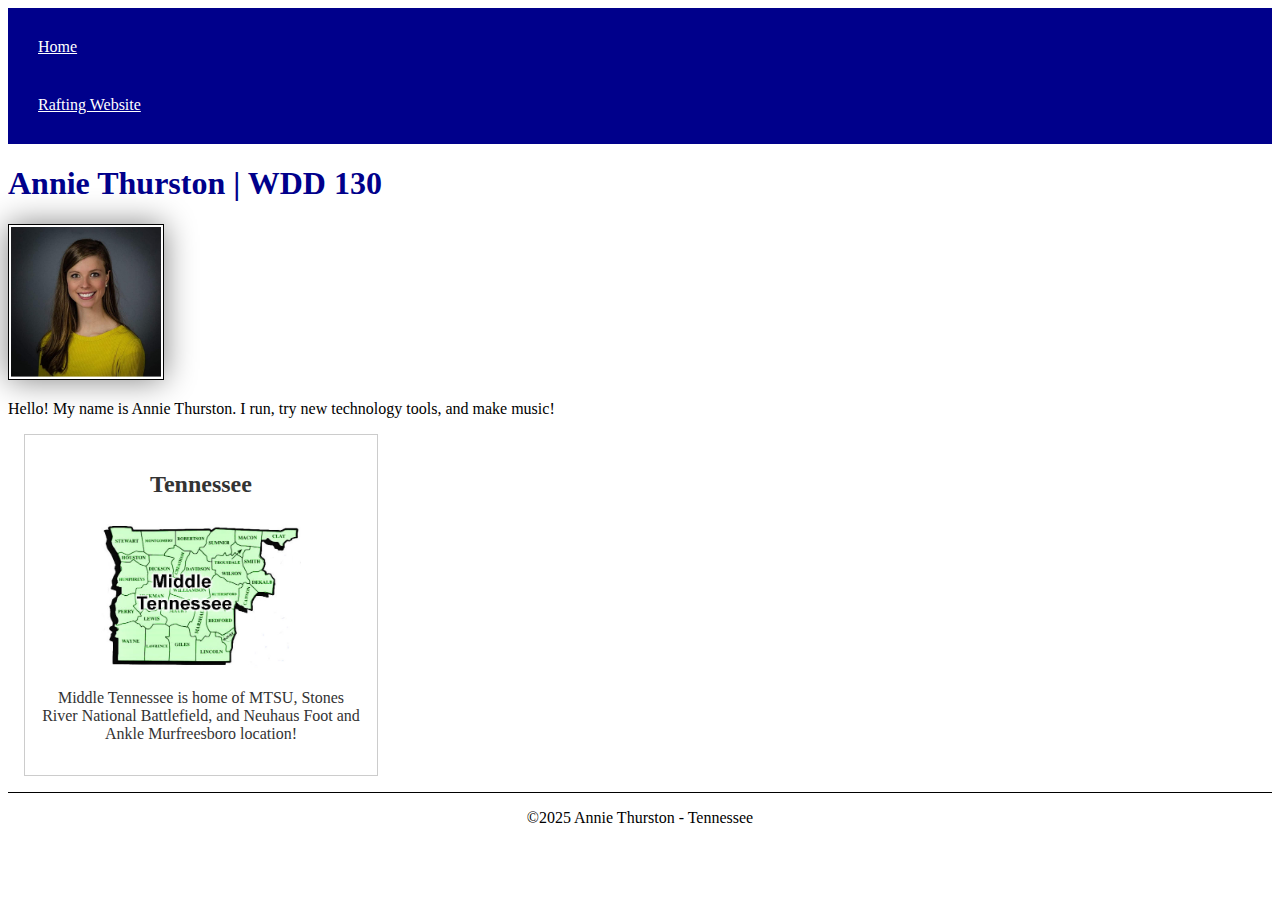
==== index.html @ b00ef8b8 "Added Tennessee image and styles" ====
<!DOCTYPE html>
<html lang="en-US">
    <head>
        <meta charset="utf-8">
        <meta name="viewport" content="width=device-width, initial-scale=1.0">
        <title>Annie Thurston | WDD 130</title>
        <meta name="my website" content="This home page is for my Web Fundamentals course to help me combine concepts of html and css!">
        <meta name="me" content="Annie Thurston">
        <link rel="stylesheet" href="styles/styles.css">
    </head>
    <body>
        <header>
            <nav>
                <a href="#">Home</a>
                <a href="wwr">Rafting Website</a>
            </nav>
        </header>
        <main>
            <h1>Annie Thurston | WDD 130</h1>
            <img src="images/profile.jpg" alt="Annie Thurston" width="200">
            <p>Hello! My name is Annie Thurston. I run, try new technology tools, and make music!</p>
        </main>
        <aside>
            <h2>Tennessee</h2>
            <img src="images/MTG map medium.jpg" alt="Middle Tennessee">
            <p>Middle Tennessee is home of MTSU, Stones River National Battlefield, and Neuhaus Foot and Ankle Murfreesboro location!</p>
        </aside>
        <footer>
            <p>©2025 Annie Thurston - Tennessee</p>
        </footer>
    </body>
</html>
---- styles/styles.css ----
nav {
    background-color: darkblue;
    padding: 10px;
}

nav a {
    color: white;
    display: block;
    padding: 20px;
}

h1 {
    color: darkblue;
}

main img {
    width: 150px;
    height: auto;
    border: 1px solid black;
    padding: 2px;
    box-shadow: 0 0 30px gray;
}

p {
    padding: 0px;
}

main {
    max-width: 840px;
}

aside {
    width: 20rem;
    margin: 1rem;
    border: 1px solid rgb(0 0 0 / 0.2);
    padding: 1rem;
    background color: #eee;
    color: #333;
    text-align: center;
}

aside img {
    width: 200px;
    height: auto;
}

footer {
    margin-top: 15px;
    border-top: 1px solid #000;
    text-align: center;
}
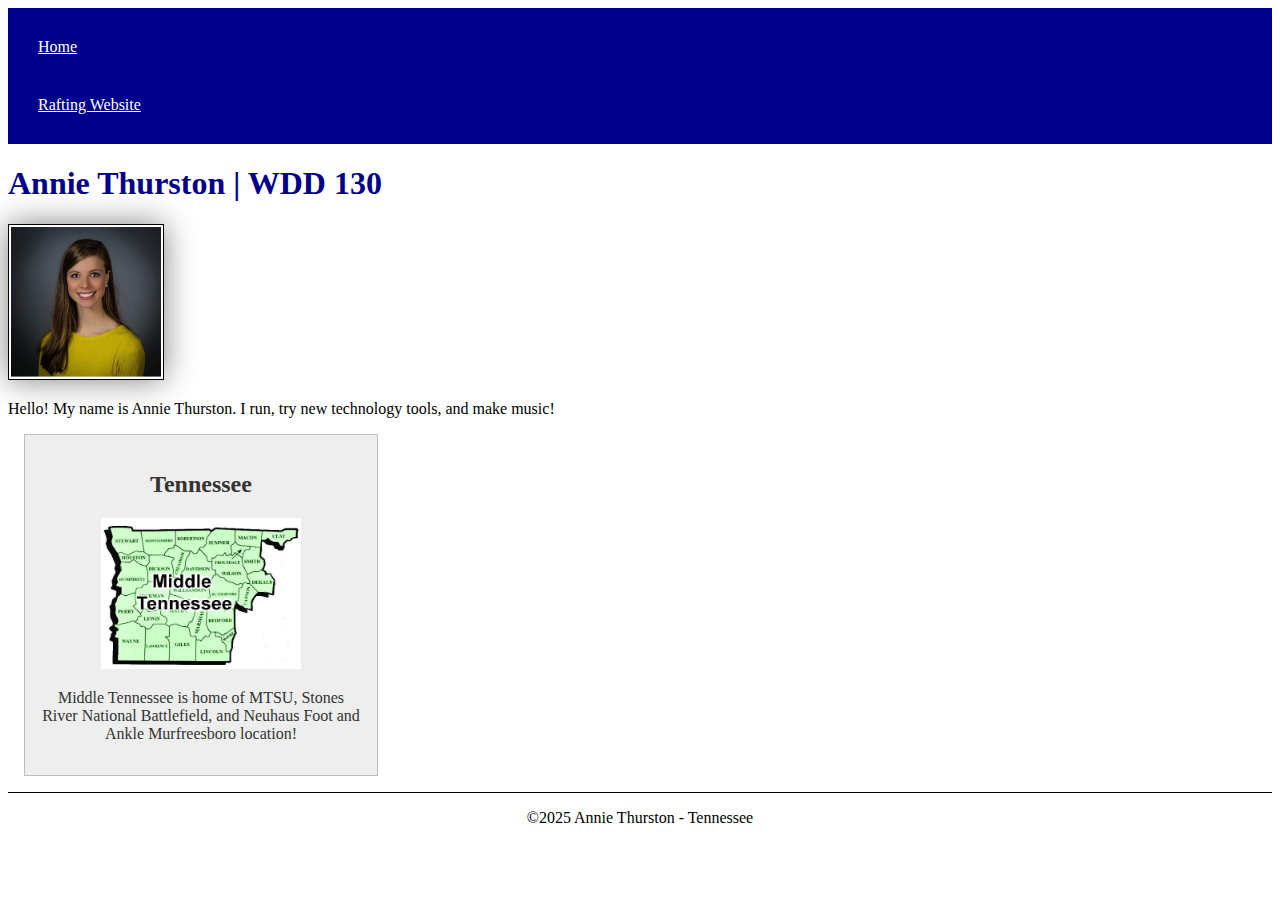
==== commit b18490cd: "Fixed description in meta tag" ====
--- a/index.html
+++ b/index.html
@@ -4,8 +4,8 @@
         <meta charset="utf-8">
         <meta name="viewport" content="width=device-width, initial-scale=1.0">
         <title>Annie Thurston | WDD 130</title>
-        <meta name="my website" content="This home page is for my Web Fundamentals course to help me combine concepts of html and css!">
-        <meta name="me" content="Annie Thurston">
+        <meta name="My Rafting website" content="This home page is for my Web Fundamentals course to help me combine concepts of html and css!">
+        <meta name="Annie Thurston" content="Annie Thurston">
         <link rel="stylesheet" href="styles/styles.css">
     </head>
     <body>
@@ -22,7 +22,7 @@
         </main>
         <aside>
             <h2>Tennessee</h2>
-            <img src="images/MTG map medium.jpg" alt="Middle Tennessee">
+            <img src="images/MTG-map-medium.jpg" alt="Middle Tennessee">
             <p>Middle Tennessee is home of MTSU, Stones River National Battlefield, and Neuhaus Foot and Ankle Murfreesboro location!</p>
         </aside>
         <footer>
--- a/styles/styles.css
+++ b/styles/styles.css
@@ -22,7 +22,7 @@
 }
 
 p {
-    padding: 0px;
+    padding: 0;
 }
 
 main {
@@ -34,7 +34,7 @@
     margin: 1rem;
     border: 1px solid rgb(0 0 0 / 0.2);
     padding: 1rem;
-    background color: #eee;
+    background-color: #eee;
     color: #333;
     text-align: center;
 }
